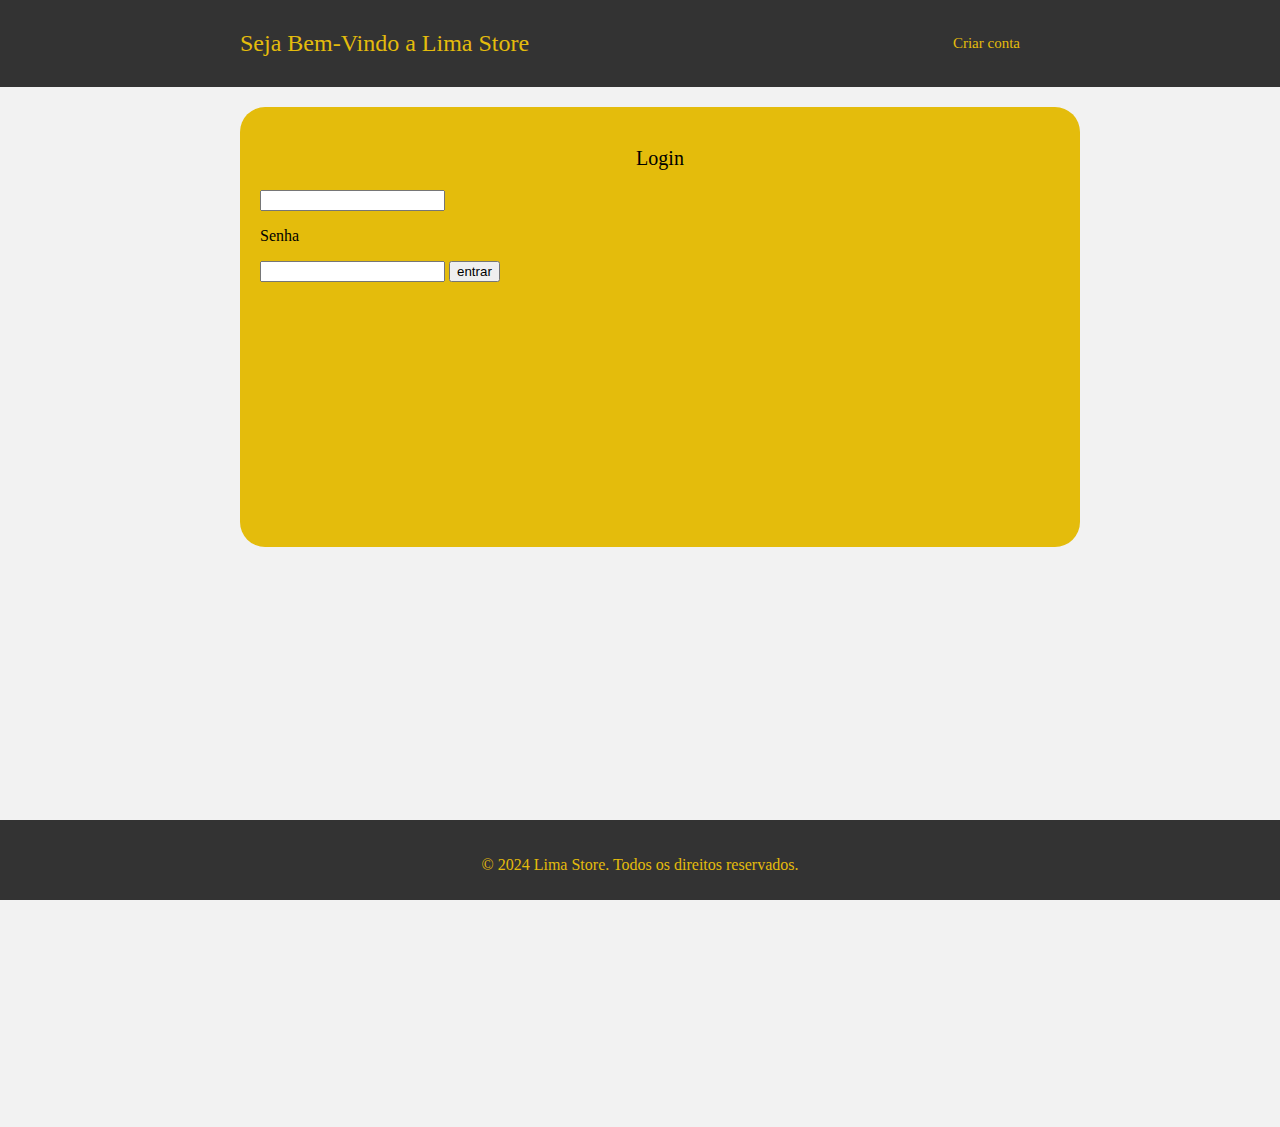
==== login.html @ 4041ebab "Add files via upload" ====
<!DOCTYPE html>
<html lang="pt-br">
<head>
    <meta charset="UTF-8">
    <meta name="viewport" content="width=device-width, initial-scale=1.0">
    <title>Login Lima Store</title>
    <link rel="stylesheet" href="login.css">

</head>
<body>
    <div class="navbar">
        <div class="container">
          <a href="#" class="logo"> Seja Bem-Vindo a Lima Store</a>
          <ul class="nav-links">
            <li><a href="#">Criar conta</a></li>
          </ul>
        </div>
    </div>
      <!-- Area de login-->
    <div class="container2">
      <div class="login-bar">
        <p class="login"> Login</p>
        <input type="text">
        <p> Senha</p>
        <input type="text">
       <button class="button-send">entrar</button>
      </div>
    </div>
      <div class="footer">
        <div class="container">
          <p>&copy; 2024 Lima Store. Todos os direitos reservados.</p>
        </div>
      </div>
    
</body>
</html>
---- login.css ----
body {
  font-family: Tahoma;
  margin: 0;
  padding: 0;
  background-color: #f2f2f2;
  min-height: 100vh;
  position: relative;
  /* background-image: url('accessory-decorative-beach-objects.jpg');
  background-size: cover;
  background-repeat: no-repeat; */

}
.container  {
    max-width: 800px;
    margin: 0 auto;
    padding: 20px;
  }
  
  .navbar {
    background-color: #333;
    color: #e4bc0c;
    padding: 10px 0;
  }
  
  .navbar .container {
    display: flex;
    justify-content: space-between;
    align-items: center;
  }
  
  .logo {
    font-size: 24px;
    text-decoration: none;
    color: #e4bc0c;
  }
  
  .nav-links {
    list-style: none;
    margin: 0;
    padding: 0;
    font-size: 15px;
  }
  
  .nav-links li {
    display: inline;
    margin-right: 20px;
  }
  
  .nav-links li a {
    text-decoration: none;
    color: #e4bc0c;
  }
  
  .logo {
    font-size: 24px;
    text-decoration: none;
    color: #e4bc0c;
  }



  .login-bar{
    border-radius: 25px;
    background-color: #e4bc0c;
    width: 800px;
    height: 400px;
    margin: 0 auto;
    padding: 20px;
  }
  .login{
    
    font-size: 20px;
    justify-content: space-around;
    align-items: center;
    display:flex;
    flex-direction: row;
  }

  .container2{
    height: 1000px;
    max-width: 800px;
    margin: 0 auto;
    padding: 20px;
  }
  .footer {
    background-color: #333;
    color: #e4bc0c;
    text-align: center;
    padding: 0px;
    position: fixed;
    bottom: 0;
    width: 100%;
    margin: 0;
    height: 80px;
  }
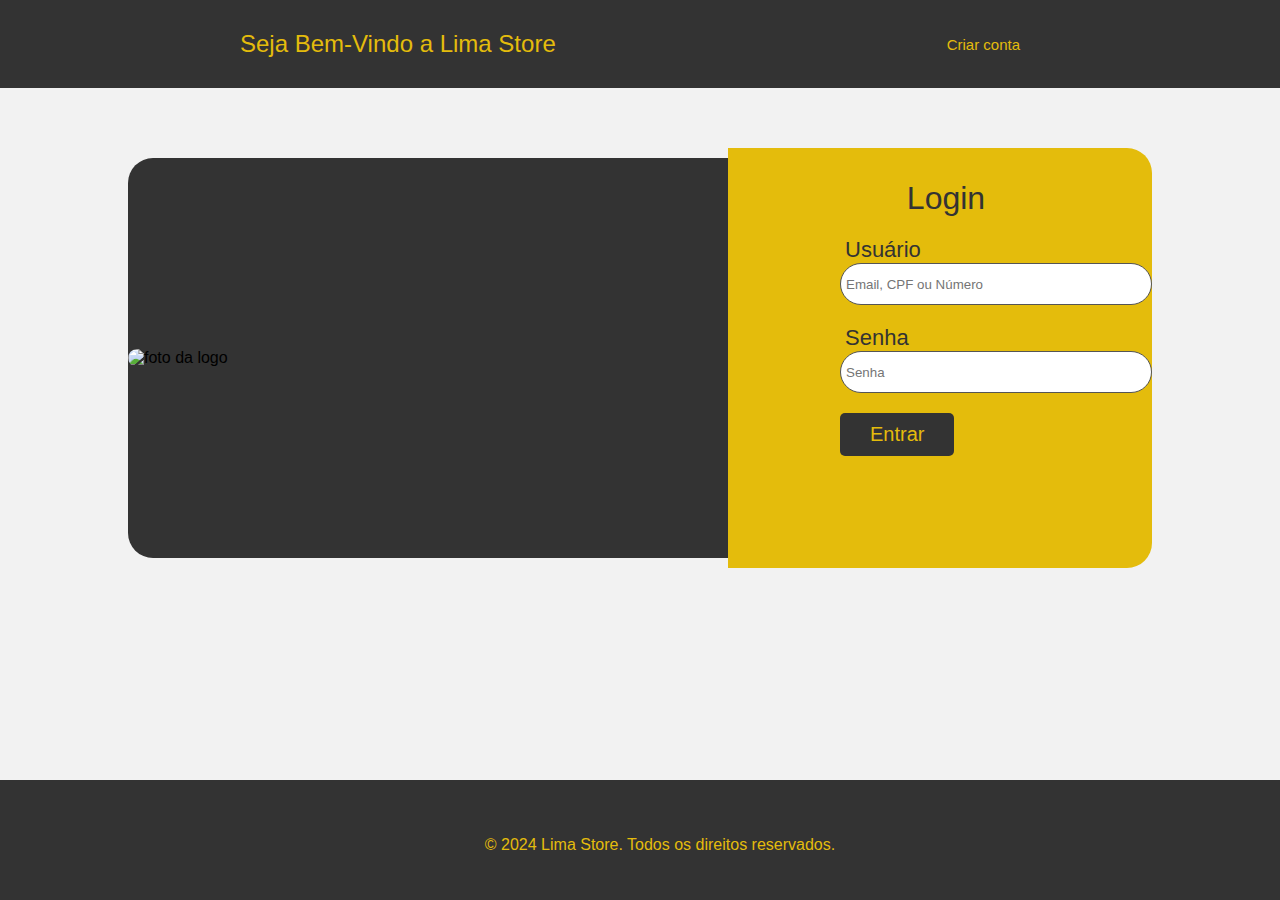
==== commit 4c596bd5: "login.html" ====
--- a/login.html
+++ b/login.html
@@ -5,32 +5,33 @@
     <meta name="viewport" content="width=device-width, initial-scale=1.0">
     <title>Login Lima Store</title>
     <link rel="stylesheet" href="login.css">
-
 </head>
 <body>
     <div class="navbar">
         <div class="container">
-          <a href="#" class="logo"> Seja Bem-Vindo a Lima Store</a>
-          <ul class="nav-links">
-            <li><a href="#">Criar conta</a></li>
-          </ul>
+            <a href="#" class="logo">Seja Bem-Vindo a Lima Store</a>
+            <ul class="nav-links">
+                <li><a href="#">Criar conta</a></li>
+            </ul>
         </div>
     </div>
-      <!-- Area de login-->
-    <div class="container2">
-      <div class="login-bar">
-        <p class="login"> Login</p>
-        <input type="text">
-        <p> Senha</p>
-        <input type="text">
-       <button class="button-send">entrar</button>
-      </div>
+    <div class="main-container">
+        <div class="image-container">
+            <img src="teclado.png" alt="foto da logo" class="login-tela">
+        </div>
+        <div class="login-container">
+            <p class="login">Login</p>
+            <p class="login-name">Usuário</p>
+            <input type="text" class="login-name-enter" placeholder="Email, CPF ou Número">
+            <p class="senha-name">Senha</p>
+            <input type="password" class="senha-enter" placeholder="Senha">
+            <button class="button-send">Entrar</button>
+        </div>
     </div>
-      <div class="footer">
+    <div class="footer">
         <div class="container">
-          <p>&copy; 2024 Lima Store. Todos os direitos reservados.</p>
+            <p>&copy; 2024 Lima Store. Todos os direitos reservados.</p>
         </div>
-      </div>
-    
+    </div>
 </body>
-</html>+</html>
--- a/login.css
+++ b/login.css
@@ -1,96 +1,151 @@
-body {
-  font-family: Tahoma;
-  margin: 0;
-  padding: 0;
-  background-color: #f2f2f2;
-  min-height: 100vh;
-  position: relative;
-  /* background-image: url('accessory-decorative-beach-objects.jpg');
-  background-size: cover;
-  background-repeat: no-repeat; */
+ body {
+    font-family: Tahoma, sans-serif;
+    margin: 0;
+    padding: 0;
+    background-color: #f2f2f2;
+    min-height: 100vh;
+    display: flex;
+    flex-direction: column;
+}
 
-}
-.container  {
+.container {
     max-width: 800px;
     margin: 0 auto;
     padding: 20px;
-  }
-  
-  .navbar {
+}
+
+.navbar {
     background-color: #333;
     color: #e4bc0c;
     padding: 10px 0;
-  }
-  
-  .navbar .container {
+}
+
+.navbar .container {
     display: flex;
     justify-content: space-between;
     align-items: center;
-  }
-  
-  .logo {
+}
+
+.logo {
     font-size: 24px;
     text-decoration: none;
     color: #e4bc0c;
-  }
-  
-  .nav-links {
+}
+
+.nav-links {
     list-style: none;
     margin: 0;
     padding: 0;
     font-size: 15px;
-  }
-  
-  .nav-links li {
+}
+
+.nav-links li {
     display: inline;
     margin-right: 20px;
-  }
-  
-  .nav-links li a {
+}
+
+.nav-links li a {
     text-decoration: none;
     color: #e4bc0c;
-  }
-  
-  .logo {
-    font-size: 24px;
-    text-decoration: none;
-    color: #e4bc0c;
-  }
+}
 
+.main-container {
+    padding: 30px 0 0 0px;
+    display: flex;
+    justify-content: center;
+    align-items: center;
+    margin: 30px auto;
+    width: 80%;
+    max-width: 1200px;
+}
 
+.image-container {
+    background-color: #333;
+    border-top-left-radius: 25px;
+    border-bottom-left-radius: 25px;
+    width: 600px;
+     /* Ajuste a largura da imagem */
+     height: 400px;
+    display: flex;
+    justify-content: center;
+    align-items: center;
+}
 
-  .login-bar{
+.login-container {
+    background-color: #e4bc0c;
+    border-top-right-radius: 25px;
+    border-bottom-right-radius: 25px;
+    flex-direction: row;
+    align-items: flex-start;
+    padding: 0 0px 112px 112px;
+    width: 400px; 
+}
+
+.login-tela {
+    width: 600px;
+    height: 400;
+    object-fit: cover;
+    border-top-left-radius: 25px;
+    border-bottom-left-radius: 25px;
+}
+
+.login {
+    display: flex;
+    flex-direction: row;
+    justify-content: center;
+    font-size: 32px;
+    color: #333;
+    margin-bottom: 20px;
+    padding: 0px 100px 0 0px; 
+}
+
+.login-name, .senha-name {
+    font-size: 22px;
+    color:#333;
+    margin: 0 -10px;
+    padding: 0px 15px;
+    margin-bottom: 0px;
+}
+
+.login-name-enter, .senha-enter {
+    padding: 5px;
+    color: #333;
+    width: 300px;
+    height: 30px;
     border-radius: 25px;
-    background-color: #e4bc0c;
-    width: 800px;
-    height: 400px;
-    margin: 0 auto;
-    padding: 20px;
-  }
-  .login{
-    
-    font-size: 20px;
-    justify-content: space-around;
-    align-items: center;
-    display:flex;
-    flex-direction: row;
-  }
+    margin-bottom: 20px;
+    border: 1px solid #555;
+}
 
-  .container2{
-    height: 1000px;
-    max-width: 800px;
-    margin: 0 auto;
-    padding: 20px;
-  }
-  .footer {
+.button-send {
+  padding: 10px 30px;
+  border: none;
+  background-color: #333;
+  color: #e4bc0c;
+  font-size: 20px;
+  border-radius: 5px;
+  cursor: pointer;
+}
+
+.button-send:hover {
+  background-color: #555;
+  color:#f2f2f2;
+}
+
+.footer {
     background-color: #333;
     color: #e4bc0c;
     text-align: center;
-    padding: 0px;
+    padding: 20px;
     position: fixed;
     bottom: 0;
+    height: 80px;
     width: 100%;
-    margin: 0;
-    height: 80px;
-  }
-  +}
+
+.footer .container {
+    max-width: 800px;
+    margin: 0 auto;
+}
+
+
